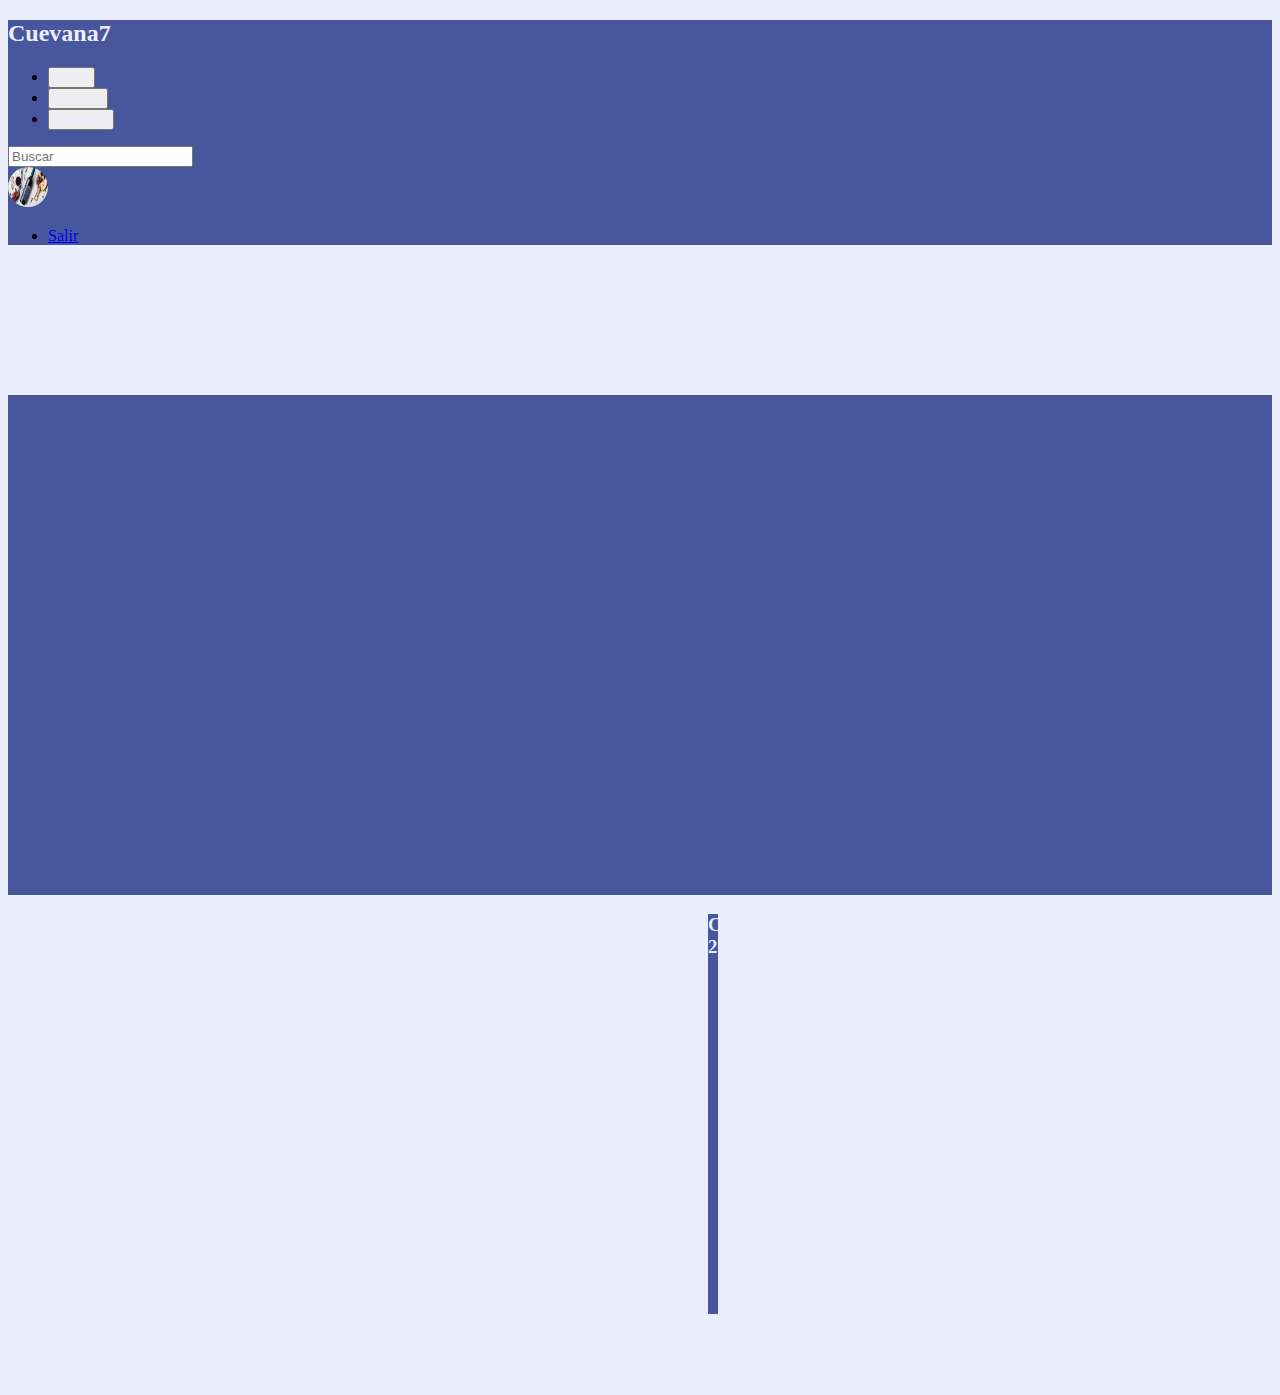
==== index/index.html @ 161e4869 "first commit" ====
<!doctype html>
<html lang="en">
  <head>
    <meta charset="utf-8">
    <meta name="viewport" content="width=device-width, initial-scale=1">
    <title>Cuevana7</title>
    <link href="https://cdn.jsdelivr.net/npm/bootstrap@5.3.0-alpha1/dist/css/bootstrap.min.css" rel="stylesheet" integrity="sha384-GLhlTQ8iRABdZLl6O3oVMWSktQOp6b7In1Zl3/Jr59b6EGGoI1aFkw7cmDA6j6gD" crossorigin="anonymous">
    <link rel="stylesheet" href="index.css">
  </head>
  <body>
    <div class="container text-center">
      <nav class="navbar" style="background-color: #48569E;">
          <div class="container-fluid">
              <a id="titulonavbar" class="navbar-brand"><h2><strong>Cuevana7</strong></h2></a>
              <ul class="nav nav-tabs" id="myTab" role="tablist">
                  <li class="nav-item" role="presentation">
                    <button class="nav-link active" id="inicio" data-bs-toggle="tab" data-bs-target="#inicio-tab-pane" type="button" role="tab" aria-controls="inicio-tab-pane" aria-selected="true">Inicio</button>
                  </li>
                  <li class="nav-item" role="presentation">
                    <button class="nav-link" id="genero" data-bs-toggle="tab" data-bs-target="#genero-tab-pane" type="button" role="tab" aria-controls="genero-tab-pane" aria-selected="false">Género</button>
                  </li>
                  <li class="nav-item" role="presentation">
                    <button class="nav-link" id="registro" data-bs-toggle="tab" data-bs-target="#registro-tab-pane" type="button" role="tab" aria-controls="registro-tab-pane" aria-selected="false">Registro</button>
                  </li>
                </ul>
              <form class="d-flex" role="search">
                  <input class="form-control me-2" type="search" placeholder="Buscar" aria-label="Buscar">
              </form>
              <a class="nav-link dropdown-toggle" href="#" role="button" data-bs-toggle="dropdown" aria-expanded="false">
                  <img src="img/img1.png" id="img1" class="img-thumbnail" alt="...">
              </a>
              <ul class="dropdown-menu">
                <li><a class="dropdown-item" href="#">Salir</a></li>
              </ul>
          </div>
      </nav>
      <div class="container text-center">
        <div class="row">
          <div id="coloriginal" class="col">
            <img src="img/img1.png" id="img2" class="img-thumbnail" alt="...">
          </div>
          <div id="col3" class="col">
              <h3>Columna 2</h3>
          </div>
      </div>
        <div class="row">
          <div id="col1" class="col">
              <h3>Columna 1</h3>
          </div>
          <div id="col2" class="col">
              <h3>Columna 2</h3>
          </div>
      </div>
      </div>
    </div>

    <script src="https://cdn.jsdelivr.net/npm/bootstrap@5.3.0-alpha1/dist/js/bootstrap.bundle.min.js" integrity="sha384-w76AqPfDkMBDXo30jS1Sgez6pr3x5MlQ1ZAGC+nuZB+EYdgRZgiwxhTBTkF7CXvN" crossorigin="anonymous"></script>
  </body>
</html>
---- index/index.css ----
body {
    background-color: #ebeeff;
}

#titulonavbar {
    color: #ebeeff;
}

.nav-link {
    color: #ebeeff;
}

.d-flex {
    width: 450px;
}

#img1 {
    width: 40px!important;
    height: 40px!important;
    border-radius: 20px!important;
}

.col {
    margin-top: 150px;
    background-color: #48569E;
    color: #ebeeff;
}

#col1 {
    width: 100px;
    height: 100px;
    background-color: #48569e00;
    color: #ebeeff00;
}

#col2 {
    margin-left: 700px;
    margin-top: -500px;
    width: 10px;
    height: 400px;
}

#col3 {
    width: 100px;
    height: 100px;
    background-color: #48569e00;
    color: #ebeeff00;
}

#coloriginal {
    height: 500px;
}

#img2 {
    margin-top: 20px;
    margin-left: -485px;
    width: 125px;
    height: 200px;
}
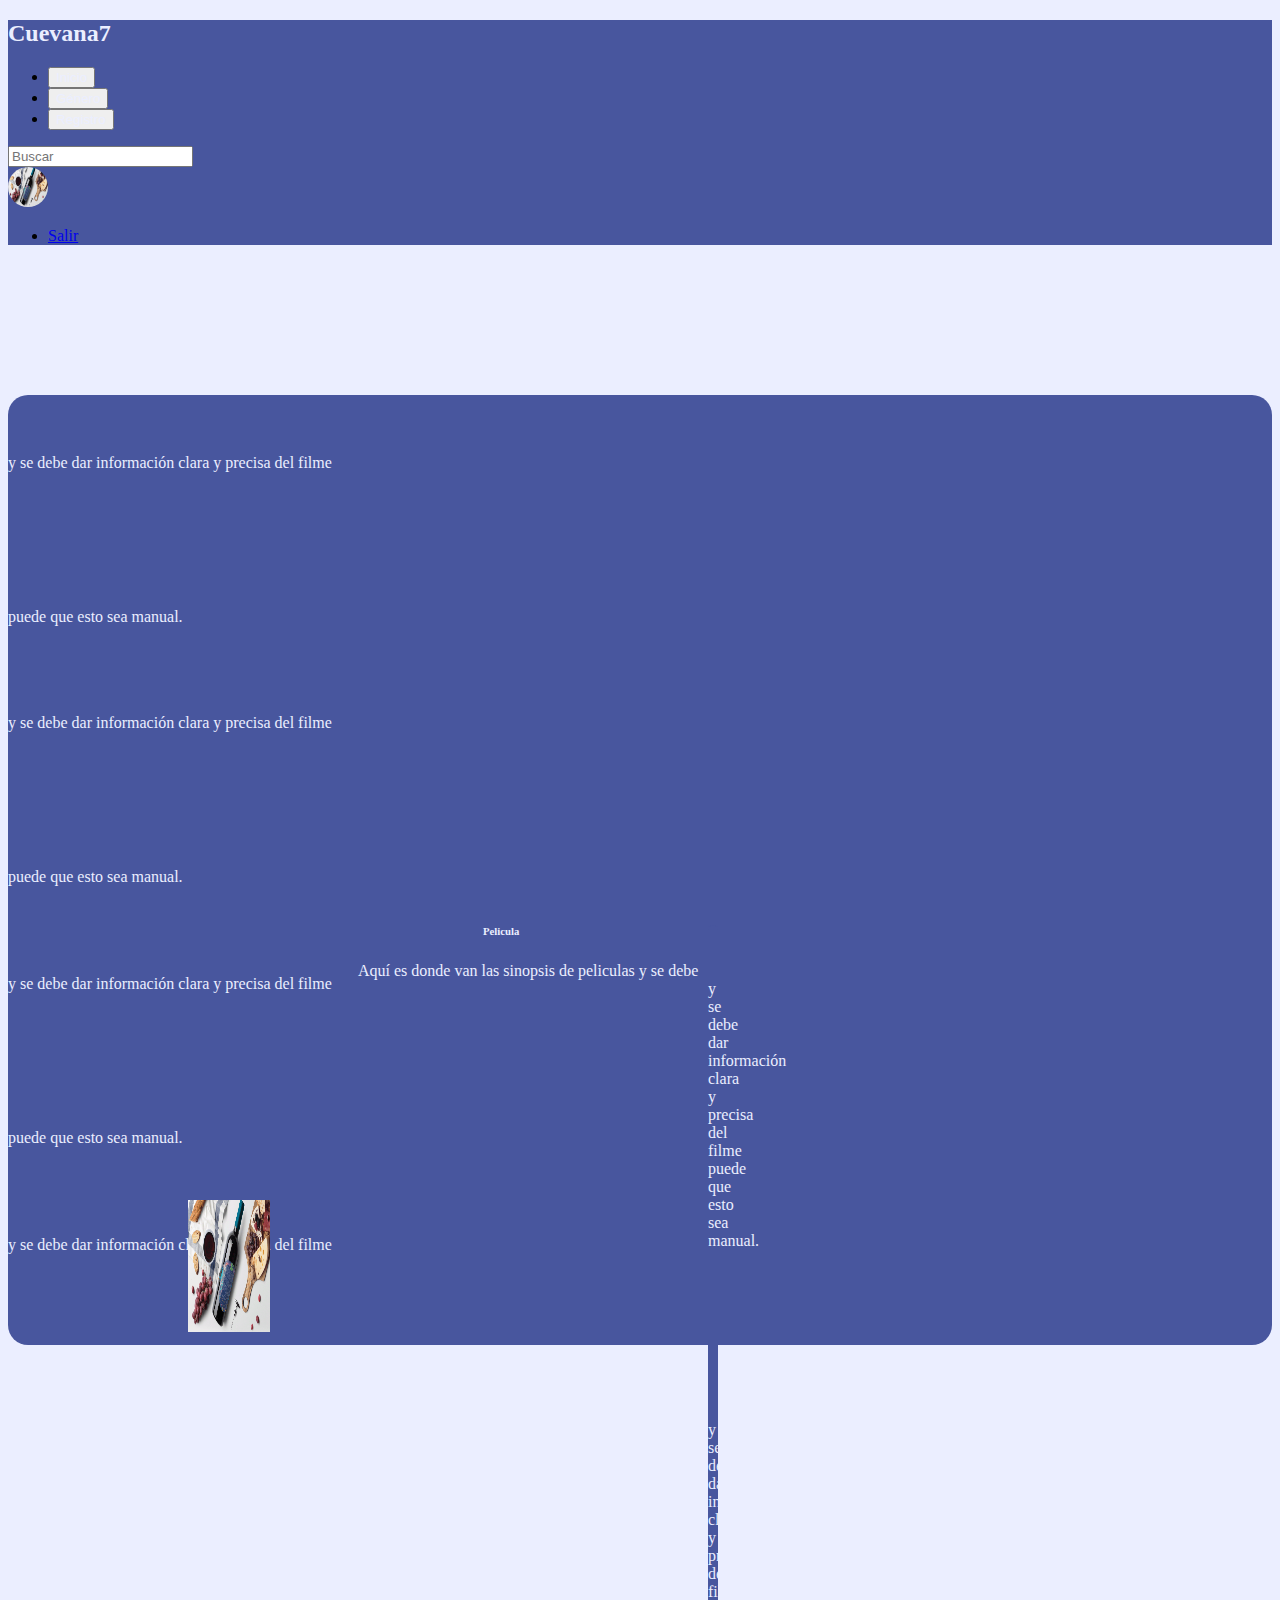
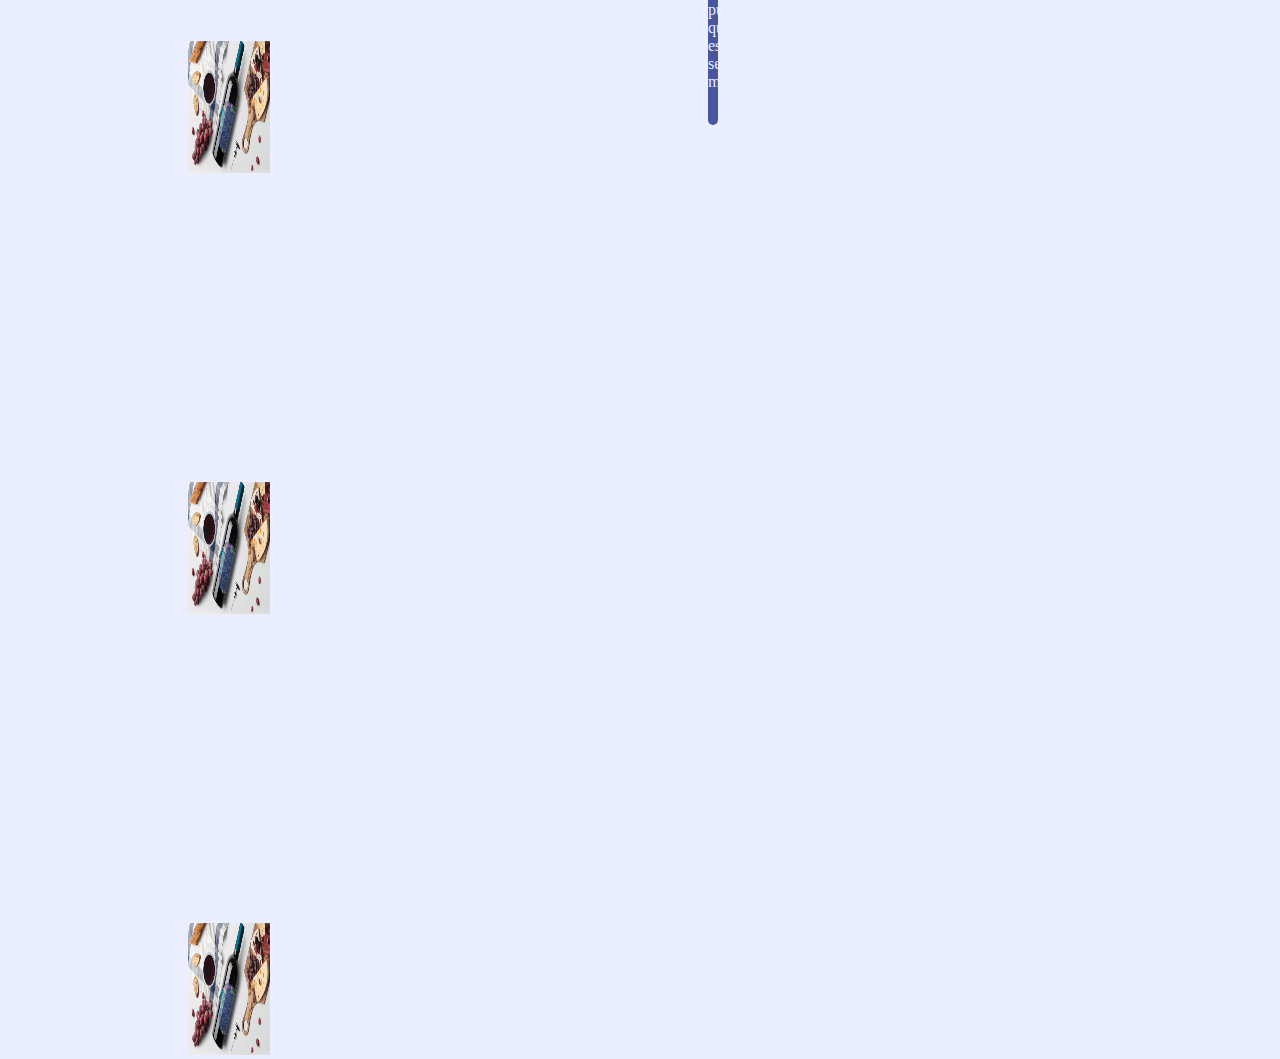
==== commit f1605aa4: "first commit" ====
--- a/index/index.html
+++ b/index/index.html
@@ -34,9 +34,28 @@
               </ul>
           </div>
       </nav>
-      <div class="container text-center">
+      <div class="container">
         <div class="row">
           <div id="coloriginal" class="col">
+            <h3 id="titulomain">Pelicula</h3>
+            <label id="labelp" class="label">Aquí es donde van las sinopsis de peliculas y se debe <br>
+            y se debe dar información clara y precisa del filme <br>
+          puede que esto sea manual.</label>
+            <img src="img/img1.png" id="img2" class="img-thumbnail" alt="...">
+            <h3 id="titulomain">Pelicula</h3>
+            <label id="labelp" class="label">Aquí es donde van las sinopsis de peliculas y se debe <br>
+            y se debe dar información clara y precisa del filme <br>
+          puede que esto sea manual.</label>
+            <img src="img/img1.png" id="img2" class="img-thumbnail" alt="...">
+            <h3 id="titulomain">Pelicula</h3>
+            <label id="labelp" class="label">Aquí es donde van las sinopsis de peliculas y se debe <br>
+            y se debe dar información clara y precisa del filme <br>
+          puede que esto sea manual.</label>
+            <img src="img/img1.png" id="img2" class="img-thumbnail" alt="...">
+            <h3 id="titulomain">Pelicula</h3>
+            <label id="labelp" class="label">Aquí es donde van las sinopsis de peliculas y se debe <br>
+            y se debe dar información clara y precisa del filme <br>
+          puede que esto sea manual.</label>
             <img src="img/img1.png" id="img2" class="img-thumbnail" alt="...">
           </div>
           <div id="col3" class="col">
@@ -48,7 +67,26 @@
               <h3>Columna 1</h3>
           </div>
           <div id="col2" class="col">
-              <h3>Columna 2</h3>
+            <h6 id="titulo2main">Pelicula</h6>
+            <label id="label2p" class="label" SIZE="4">Aquí es donde van las sinopsis de peliculas y se debe <br>
+            y se debe dar información clara y precisa del filme <br>
+          puede que esto sea manual.</label>
+            <img src="img/img1.png" id="img3" class="img-thumbnail" alt="...">
+            <h6 id="titulo2main">Pelicula</h6>
+            <label id="label2p" class="label">Aquí es donde van las sinopsis de peliculas y se debe <br>
+            y se debe dar información clara y precisa del filme <br>
+          puede que esto sea manual.</label>
+            <img src="img/img1.png" id="img3" class="img-thumbnail" alt="...">
+            <h6 id="titulo2main">Pelicula</h6>
+            <label id="label2p" class="label">Aquí es donde van las sinopsis de peliculas y se debe <br>
+            y se debe dar información clara y precisa del filme <br>
+          puede que esto sea manual.</label>
+            <img src="img/img1.png" id="img3" class="img-thumbnail" alt="...">
+            <h6 id="titulo2main">Pelicula</h6>
+            <label id="label2p" class="label">Aquí es donde van las sinopsis de peliculas y se debe <br>
+            y se debe dar información clara y precisa del filme <br>
+          puede que esto sea manual.</label>
+            <img src="img/img1.png" id="img3" class="img-thumbnail" alt="...">
           </div>
       </div>
       </div>
--- a/index/index.css
+++ b/index/index.css
@@ -35,9 +35,10 @@
 
 #col2 {
     margin-left: 700px;
-    margin-top: -500px;
+    margin-top: -950px;
     width: 10px;
-    height: 400px;
+    height: 800px;
+    border-radius: 20px;
 }
 
 #col3 {
@@ -48,12 +49,43 @@
 }
 
 #coloriginal {
-    height: 500px;
+    height: 950px;
+    border-radius: 20px;
 }
 
 #img2 {
-    margin-top: 20px;
-    margin-left: -485px;
+    margin-top: -50px;
+    margin-left: -520px;
     width: 125px;
     height: 200px;
-}+}
+
+#titulomain {
+    margin-top: 30px!important;
+    margin-left: -225px;
+}
+
+#labelp {
+    margin-top: 20px!important;
+    margin-left: -350px;
+    text-align: justify!important;
+}
+
+#img3 {
+    margin-top: -50px;
+    margin-left: -520px;
+    width: 82px;
+    height: 132px;
+}
+
+#titulo2main {
+    margin-top: 30px!important;
+    margin-left: -225px;
+}
+
+#label2p {
+    margin-top: 20px!important;
+    margin-left: -350px;
+    text-align: justify!important;
+    text-size-adjust: 1;
+}
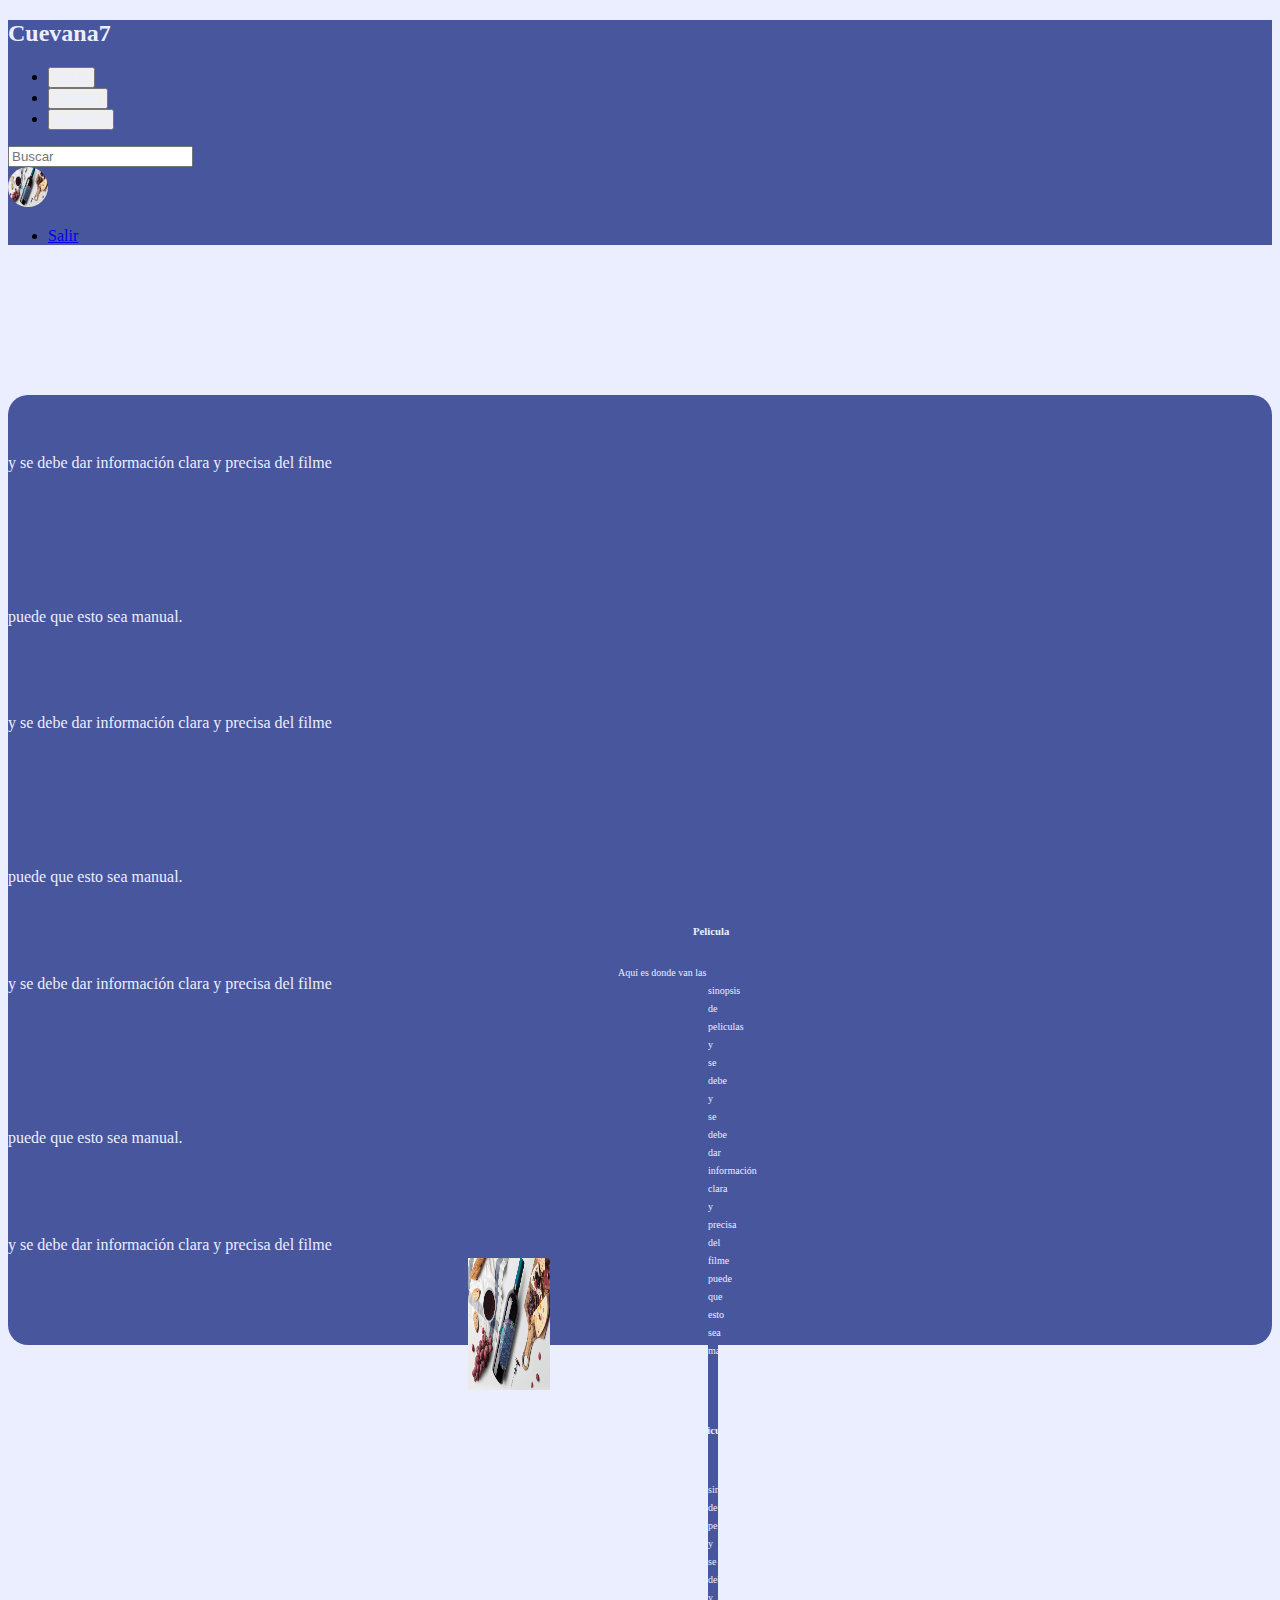
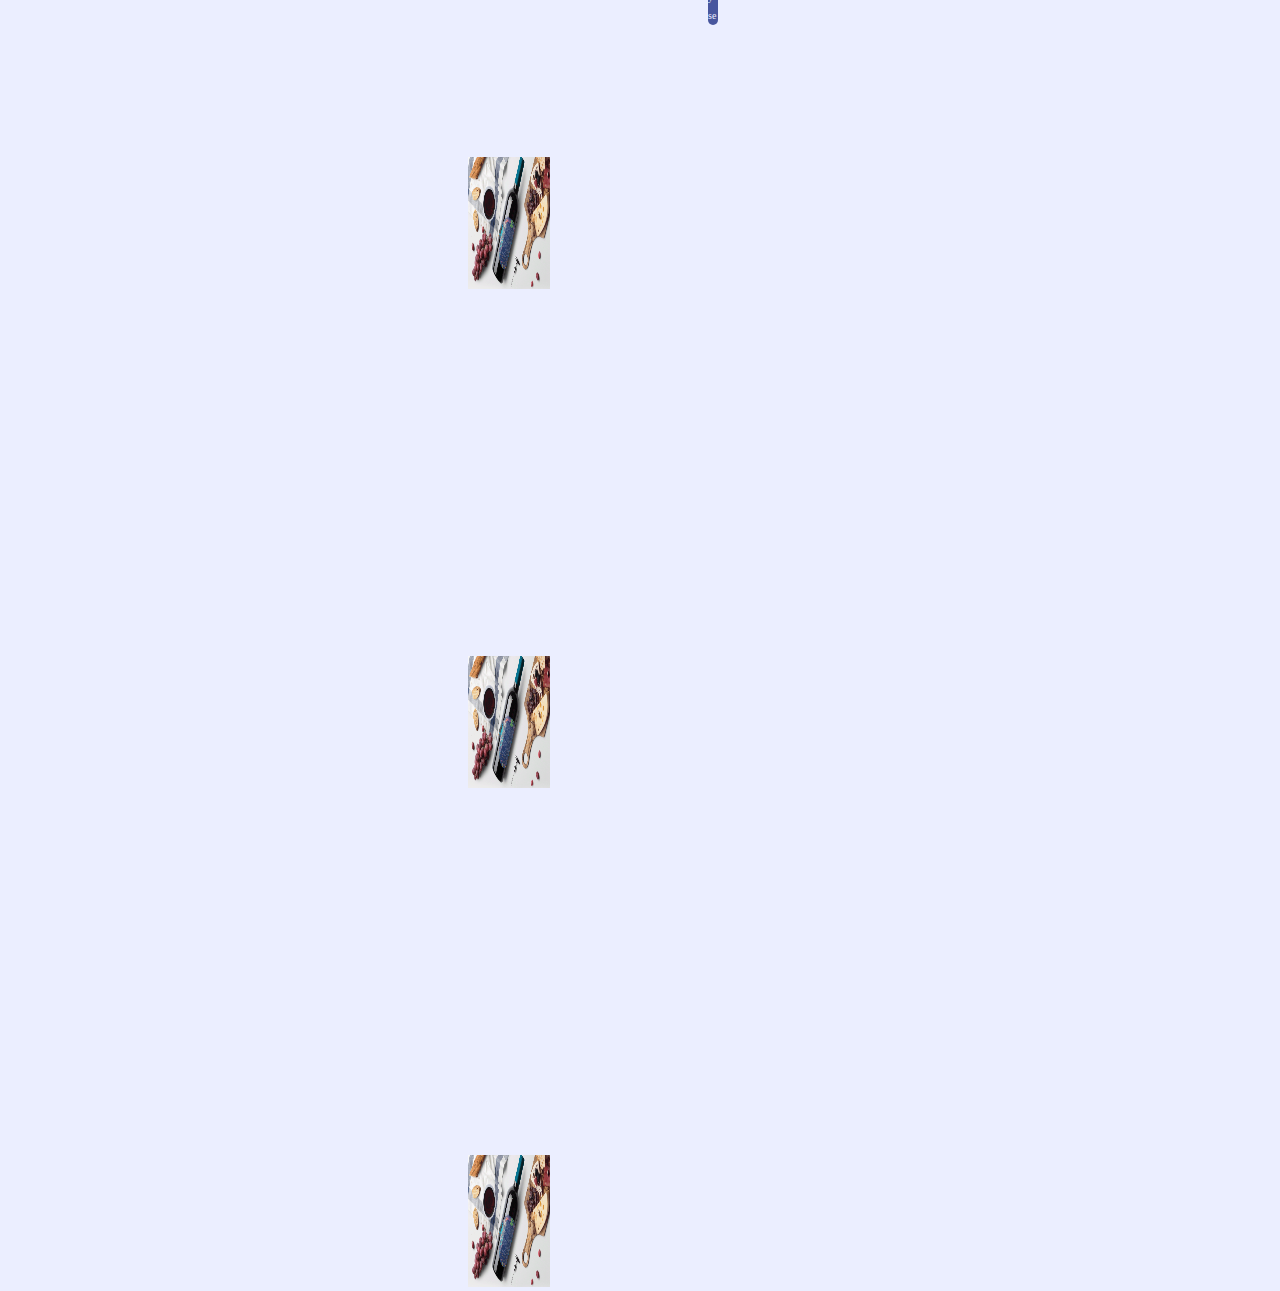
==== commit 972ab89a: "first commit" ====
--- a/index/index.html
+++ b/index/index.html
@@ -68,24 +68,32 @@
           </div>
           <div id="col2" class="col">
             <h6 id="titulo2main">Pelicula</h6>
-            <label id="label2p" class="label" SIZE="4">Aquí es donde van las sinopsis de peliculas y se debe <br>
-            y se debe dar información clara y precisa del filme <br>
-          puede que esto sea manual.</label>
+            <label id="label2p" class="label">Aquí es donde van las sinopsis <br>
+            de peliculas y se debe y se <br> 
+            debe dar información clara y<br> 
+            precisa del filme puede que <br>
+            esto sea manual.</label>
             <img src="img/img1.png" id="img3" class="img-thumbnail" alt="...">
             <h6 id="titulo2main">Pelicula</h6>
-            <label id="label2p" class="label">Aquí es donde van las sinopsis de peliculas y se debe <br>
-            y se debe dar información clara y precisa del filme <br>
-          puede que esto sea manual.</label>
+            <label id="label2p" class="label">Aquí es donde van las sinopsis <br>
+            de peliculas y se debe y se <br> 
+            debe dar información clara y<br> 
+            precisa del filme puede que <br>
+            esto sea manual.</label>
             <img src="img/img1.png" id="img3" class="img-thumbnail" alt="...">
             <h6 id="titulo2main">Pelicula</h6>
-            <label id="label2p" class="label">Aquí es donde van las sinopsis de peliculas y se debe <br>
-            y se debe dar información clara y precisa del filme <br>
-          puede que esto sea manual.</label>
+            <label id="label2p" class="label">Aquí es donde van las sinopsis <br>
+            de peliculas y se debe y se <br> 
+            debe dar información clara y<br> 
+            precisa del filme puede que <br>
+            esto sea manual.</label>
             <img src="img/img1.png" id="img3" class="img-thumbnail" alt="...">
             <h6 id="titulo2main">Pelicula</h6>
-            <label id="label2p" class="label">Aquí es donde van las sinopsis de peliculas y se debe <br>
-            y se debe dar información clara y precisa del filme <br>
-          puede que esto sea manual.</label>
+            <label id="label2p" class="label">Aquí es donde van las sinopsis <br>
+            de peliculas y se debe y se <br> 
+            debe dar información clara y<br> 
+            precisa del filme puede que <br>
+            esto sea manual.</label>
             <img src="img/img1.png" id="img3" class="img-thumbnail" alt="...">
           </div>
       </div>
--- a/index/index.css
+++ b/index/index.css
@@ -37,7 +37,7 @@
     margin-left: 700px;
     margin-top: -950px;
     width: 10px;
-    height: 800px;
+    height: 700px;
     border-radius: 20px;
 }
 
@@ -72,20 +72,20 @@
 }
 
 #img3 {
-    margin-top: -50px;
-    margin-left: -520px;
+    margin-top: -100px;
+    margin-left: -240px;
     width: 82px;
     height: 132px;
 }
 
 #titulo2main {
     margin-top: 30px!important;
-    margin-left: -225px;
+    margin-left: -15px;
 }
 
 #label2p {
     margin-top: 20px!important;
-    margin-left: -350px;
+    margin-left: -90px;
     text-align: justify!important;
-    text-size-adjust: 1;
+    font-size: x-small;
 }
